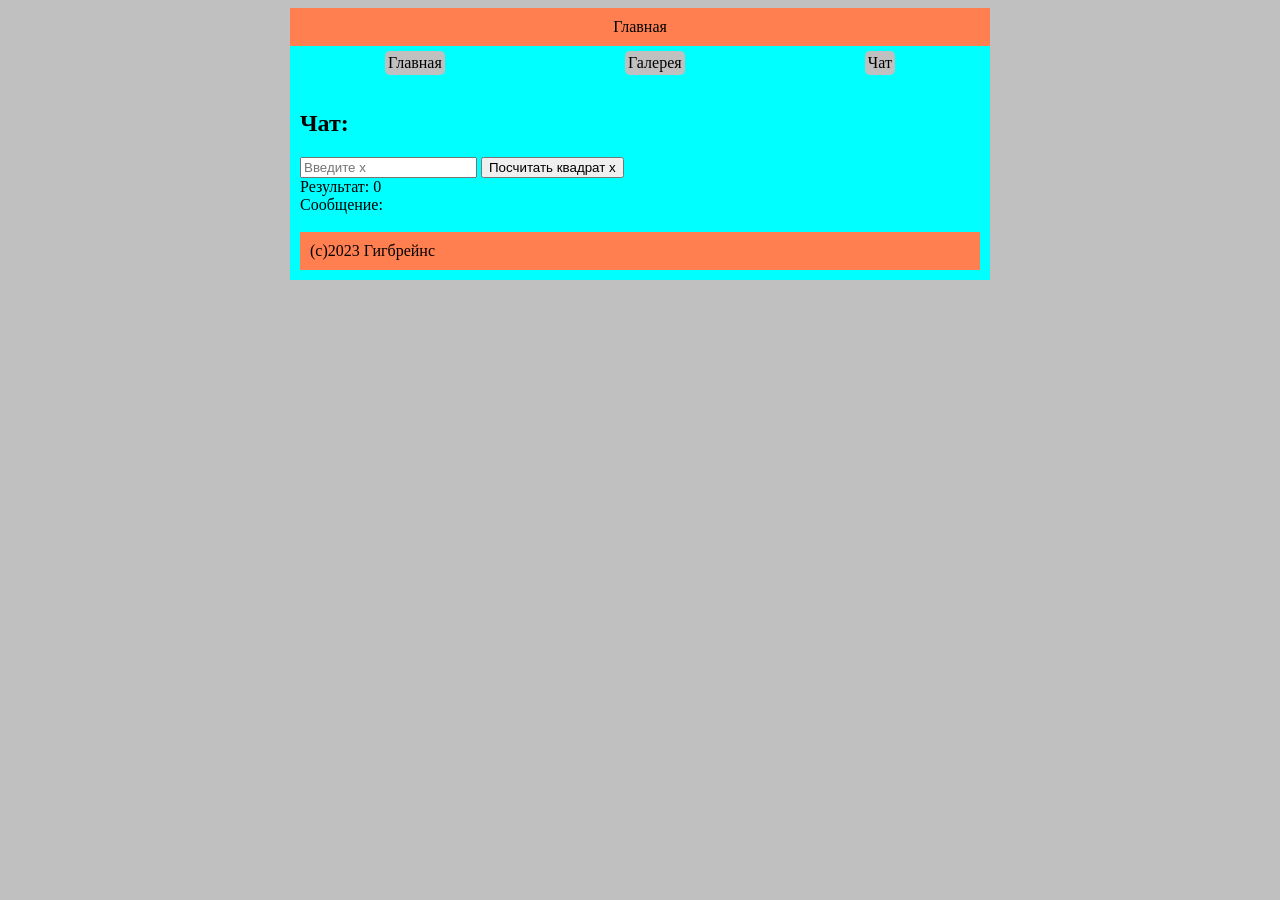
==== Sait/chat.html @ ba309dd7 "1" ====
<!DOCTYPE html>
<html lang="en">
<head>
    <meta charset="UTF-8">
    <title>Document</title>
    <link rel="stylesheet" href="./css/style.css">
    <script defer src="js/app.js"></script>
</head>
<body>

    <div class="container">
        <header>
            <div>Главная</div>
        </header>
        <nav>
            <a href="index.html">Главная</a>
            <a href="cats.html">Галерея</a>
            <a href="chat.html">Чат</a>
        </nav>
        <main>
       
            <h2>Чат:</h2>  
            <input type="text" placeholder="Введите х" id="x">
            <button onclick="app()">Посчитать квадрат х</button>
            <br>
            Результат: <span id="result">0</span><br>
            Cообщение: <span id="message"></span>
            <br>
            <br>
        <footer>
            <span> (с)2023 Гигбрейнс</span>
        </footer>

 


    </div>




    

</body>
</html>
---- Sait/css/style.css ----
body {
    background-color: silver;
}

.container {
    background-color: aqua;
    width: 700px;
    margin: 0 auto;
  
}

header div {
    text-align: center;
}

main {
    padding: 10px;
   
}

header,
footer {
    background-color: coral;
    padding: 10px;
}

nav {
    display: flex;
    justify-content: space-around;
    margin: 5px;
}

img {
    float: left;
    margin-right: 5px;
}

p {
    overflow: hidden;
}

nav a {
    text-decoration: none;
    color: black;
    background-color: silver;
    padding: 3px;
    border-radius: 5px;
    transition: 1s;
}

nav a:hover {
    background-color: black;
    color: wheat;
}
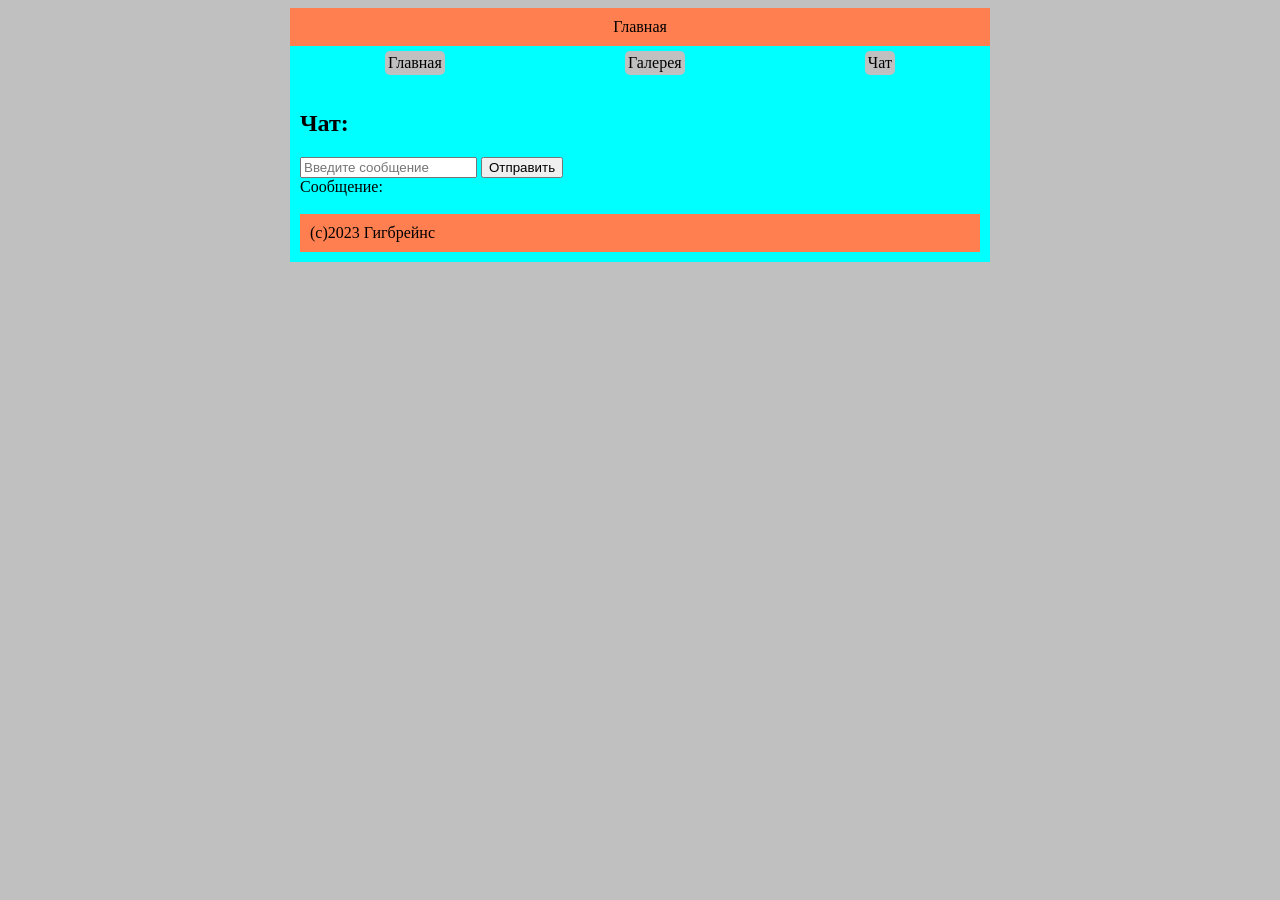
==== commit 9c338a7b: "1" ====
--- a/Sait/chat.html
+++ b/Sait/chat.html
@@ -18,13 +18,18 @@
             <a href="chat.html">Чат</a>
         </nav>
         <main>
-       
+            <!-- <br>
+            Cообщение<span id="name_user"></span>
+            <br> -->
             <h2>Чат:</h2>  
-            <input type="text" placeholder="Введите х" id="x">
-            <button onclick="app()">Посчитать квадрат х</button>
+
+            
+            <input type="text" placeholder="Введите сообщение" id="message">
+            <button onclick="app()">Отправить</button>
             <br>
-            Результат: <span id="result">0</span><br>
+            <!-- Результат: <span id="result">0</span><br> -->
             Cообщение: <span id="message"></span>
+            
             <br>
             <br>
         <footer>
